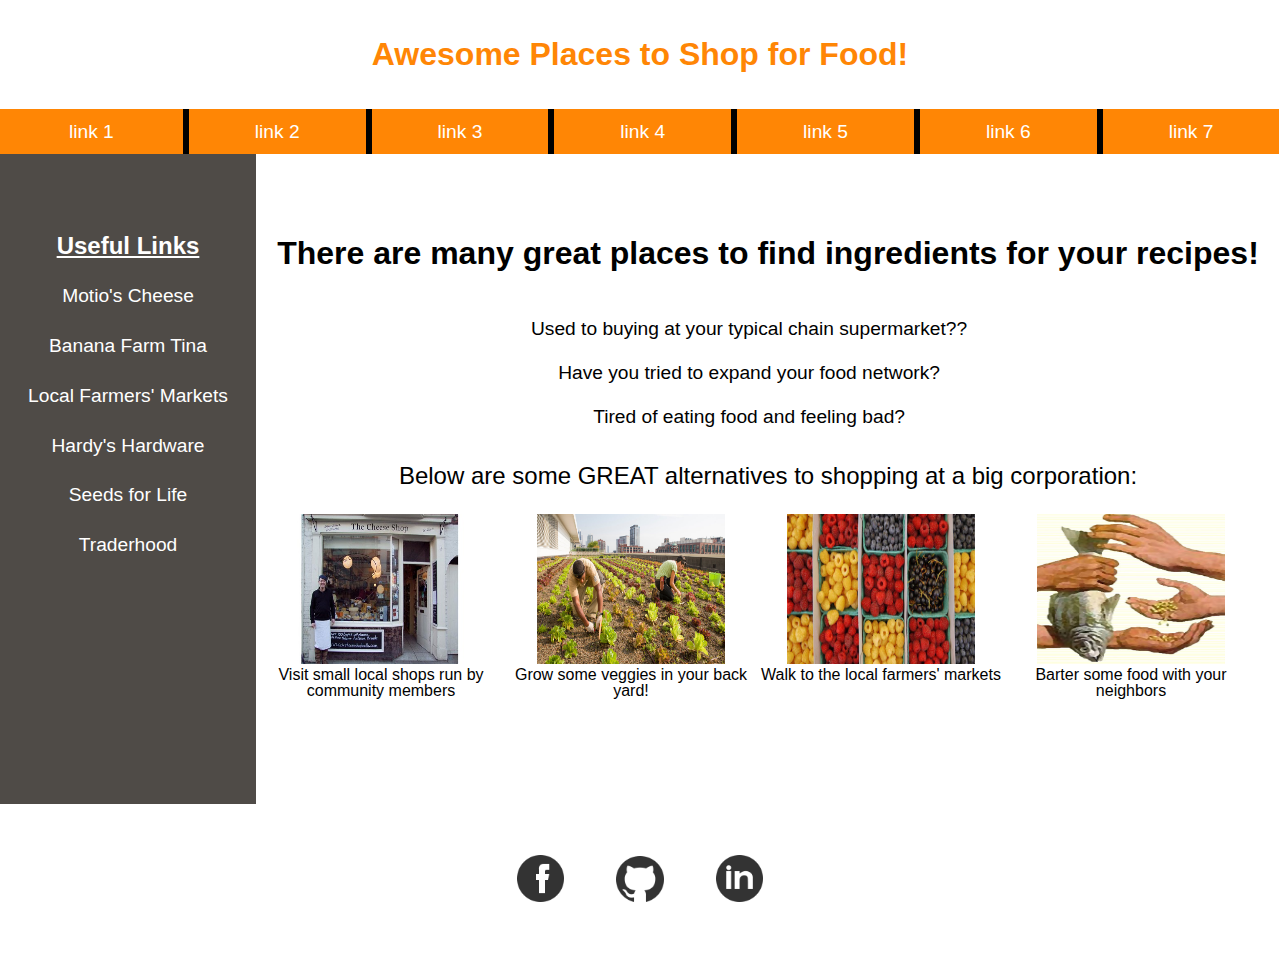
==== food-places.html @ c13b93e1 "new page added" ====
<!DOCTYPE html>
<html>
  <head>
    <meta charset="utf-8" />
    <title> Food Places </title>
    <link rel="stylesheet" type="text/css" href="styles/reset.css">
    <link rel="stylesheet" type="text/css" href="styles/stylesheet.css">
  </head>
  <body id="food-places">
    <header>
      <h1> Awesome Places to Shop for Food! </h1>
       <nav>
        <ul>
          <li><a href="#">link 1</a></li>
          <li><a href="#">link 2</a></li>
          <li><a href="#">link 3</a></li>
          <li><a href="#">link 4</a></li>
          <li><a href="#">link 5</a></li>
          <li><a href="#">link 6</a></li>
          <li><a href="#">link 7</a></li>
        </ul>
      </nav>
    </header>
  
    <aside>
      <h4>Useful Links</h4>
      <nav>
        <ul>
          <li><a href="#"> Motio's Cheese </a></li>
          <li><a href="#"> Banana Farm Tina </a></li>
          <li><a href="#"> Local Farmers' Markets </a></li>
          <li><a href="#"> Hardy's Hardware </a></li>
          <li><a href="#"> Seeds for Life </a></li>
          <li><a href="#"> Traderhood </a></li>
        </ul>
      </nav>
    </aside>
    
    <article>
      <h3> There are many great places to find ingredients for your recipes! </h3>
      <section class="advertisement">
        <p> Used to buying at your typical chain supermarket?? </p>
        <p> Have you tried to expand your food network? </p>
        <p> Tired of eating food and feeling bad?</p>
      </section>
      
      <section>
        <p class="image-list"> Below are some GREAT alternatives to shopping at a big corporation: </p>
        <ul>
          <li> 
            <figure>
              <img src="images/small-and-cheesy.jpg" alt="Local cheese shop">
              <figcaption> Visit small local shops run by community members </figcaption>
            </figure> 
          </li>
          
          <li> 
            <figure> 
              <img src="images/working-hard-on-the-farm.jpg" alt="People working in a garden">
              <figcaption> Grow some veggies in your back yard! </figcaption> 
            </figure>
          </li>
          
          <li> 
            <figure> 
              <img src="images/berries-for-dayz.jpg" alt="Berries in tubs">
              <figcaption> Walk to the local farmers' markets </figcaption>
            </figure>
          </li>
          
          <li> 
            <figure> 
              <img src="images/barter.jpg" alt="Bartering fish">
              <figcaption> Barter some food with your neighbors </figcaption> 
            </figure> 
          </li>
        </ul>
      </section>
    </article>
    
    <footer>
      <nav>
          <ul>
            <li>
              <a href="#">
                <img src="images/facebook.png" alt="Facebook">
              </a>
            </li>

            <li>
              <a href="#">
                <img src="images/github.png" alt="Github">
              </a>
            </li>

            <li>
              <a href="#">
                <img src="images/linked-in.png" alt="LinkedIn">
              </a>
            </li>
          </ul>
        </nav>
    </footer> 
  </body>
</html>
---- styles/stylesheet.css ----
* { box-sizing: border-box }
body { font-family: Arial, serif; 
      text-align: center;}
a { color: white;
    text-decoration: none;
    font-size: 1.2rem;  }
h1 { text-align: center;
      color: #8369B1;
      padding: 3%;}
header nav li  { float: left;
                background-color: #8369B1;
                border-left: .4rem solid black;
                padding: 1% 5%;
                width: 14.28%; }
header nav li:first-child { border: none; }  
aside { float: left;
        width: 20%; 
        padding: 5rem 0 25rem 0;
        height: 650px;
        background-color: #C1B1D5; }
aside li { padding: 6% 0; }
#homepage figure { float: right;
        width: 80%;
        padding: 5rem;
        background-color: #E1E4E9;
        height: 650px; }
#homepage figure figcaption { margin: 3%; }
footer { clear: both;
        padding: 4%; } 
footer li { display: inline;
            padding: 0 2%; }
footer img { width: 4%; }

#food-places header nav li { background-color: #FF8605; }
#food-places h1 { color: black; }
#food-places h1:hover {color: #FF8605; }
#food-places aside { background-color: #4F4B47; }
#food-places h3 { font-size: 2rem;
                  padding: 10% 0 1% 0; } 
.advertisement { font-size: 1.2rem;
                padding: 2%; } 
section.advertisement p { padding: 1%; } 
#food-places article img { width: 75%;
                    height: 75%}
#food-places figure { width: 250px;
                      height: 200px;
                      float: left; }
.image-list { padding: 0 0 2% 0;
              font-size: 1.5rem; }
#food-places h4 { color: white; 
                  font-size: 1.5rem;
                  text-decoration: underline;
                  padding: 0 0 5% 0;}
#food-places aside a:hover {color: #FF8605;
                            font-size: 1.6rem; }
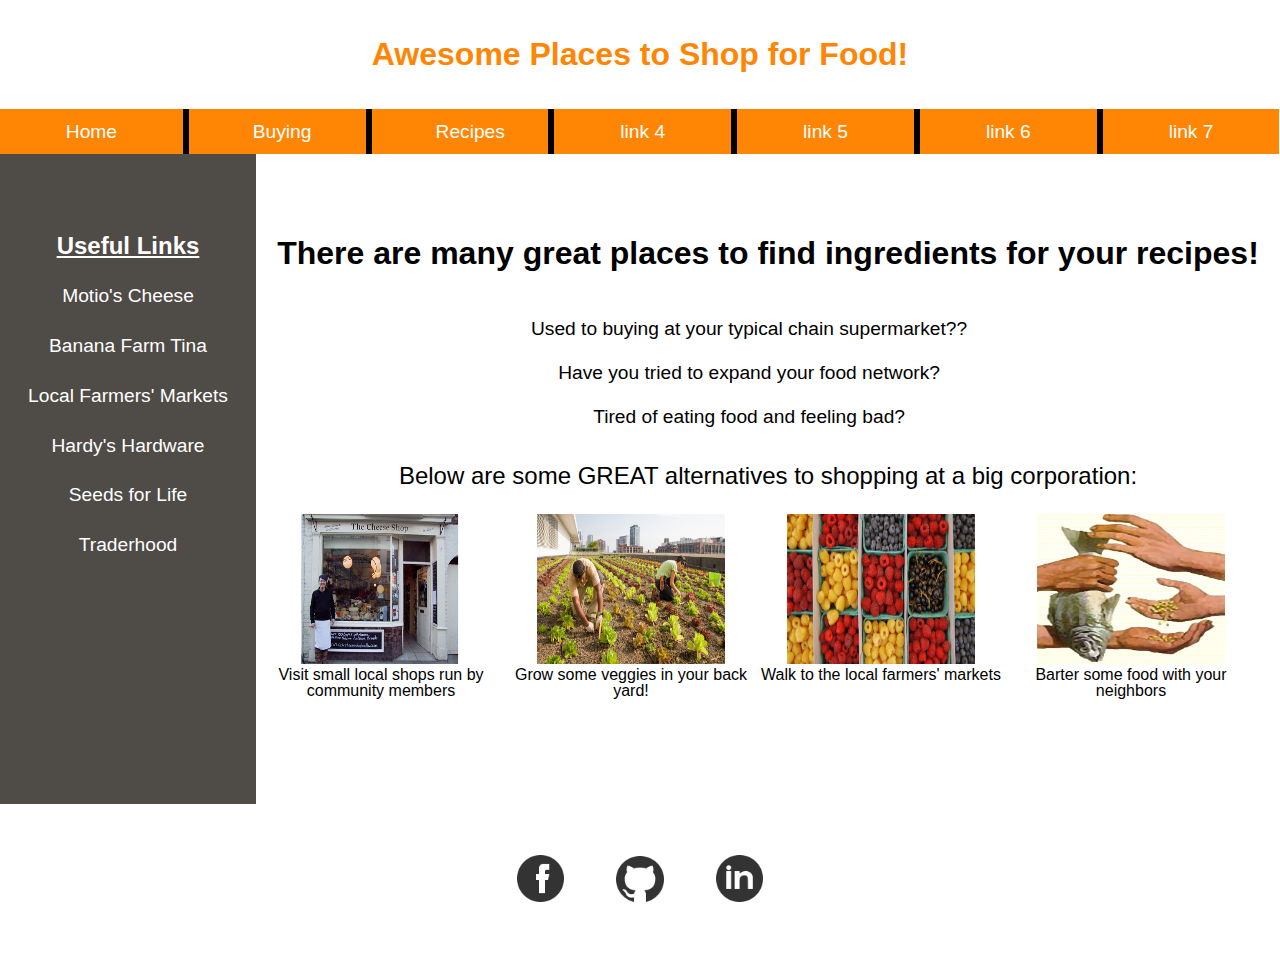
==== commit b18d631c: "third page added" ====
--- a/food-places.html
+++ b/food-places.html
@@ -11,9 +11,9 @@
       <h1> Awesome Places to Shop for Food! </h1>
        <nav>
         <ul>
-          <li><a href="#">link 1</a></li>
-          <li><a href="#">link 2</a></li>
-          <li><a href="#">link 3</a></li>
+          <li><a href="index.html"> Home </a></li>
+          <li><a href="#"> Buying </a></li>
+          <li><a href="ingredients.html"> Recipes </a></li>
           <li><a href="#">link 4</a></li>
           <li><a href="#">link 5</a></li>
           <li><a href="#">link 6</a></li>
--- a/styles/stylesheet.css
+++ b/styles/stylesheet.css
@@ -12,7 +12,7 @@
                 border-left: .4rem solid black;
                 padding: 1% 5%;
                 width: 14.28%; }
-header nav li:first-child { border: none; }  
+header nav li:first-child { border: none; }
 aside { float: left;
         width: 20%; 
         padding: 5rem 0 25rem 0;
@@ -25,11 +25,17 @@
         background-color: #E1E4E9;
         height: 650px; }
 #homepage figure figcaption { margin: 3%; }
+
+/* footer stays the same */
+
 footer { clear: both;
         padding: 4%; } 
 footer li { display: inline;
             padding: 0 2%; }
 footer img { width: 4%; }
+
+
+/*food-places styles*/
 
 #food-places header nav li { background-color: #FF8605; }
 #food-places h1 { color: black; }
@@ -47,9 +53,28 @@
                       float: left; }
 .image-list { padding: 0 0 2% 0;
               font-size: 1.5rem; }
-#food-places h4 { color: white; 
+aside h4 { color: white; 
                   font-size: 1.5rem;
                   text-decoration: underline;
                   padding: 0 0 5% 0;}
 #food-places aside a:hover {color: #FF8605;
-                            font-size: 1.6rem; }+                            font-size: 1.6rem; }
+
+
+/* Ingredients page styling */
+
+#ingredients-page header nav li { background-color: deepskyblue;
+                                  border-color: navy; }
+#ingredients-page h1 { color: navy; }
+#ingredients-page aside { background-color: skyblue; }
+#ingredients-page figure { float: left;
+                          width: 30%;
+                          height: 250px;
+                          margin: 15% 0 15% 12%;} 
+#ingredients-page figure img { width: 100%;
+                              height: 100%;
+                              border: 5px dashed navy; } 
+#ingredients-page p { float: right;
+                    width: 35%;
+                    margin: 18% 0 15% 0;
+                    padding: 2% 6% 2% 2%; }